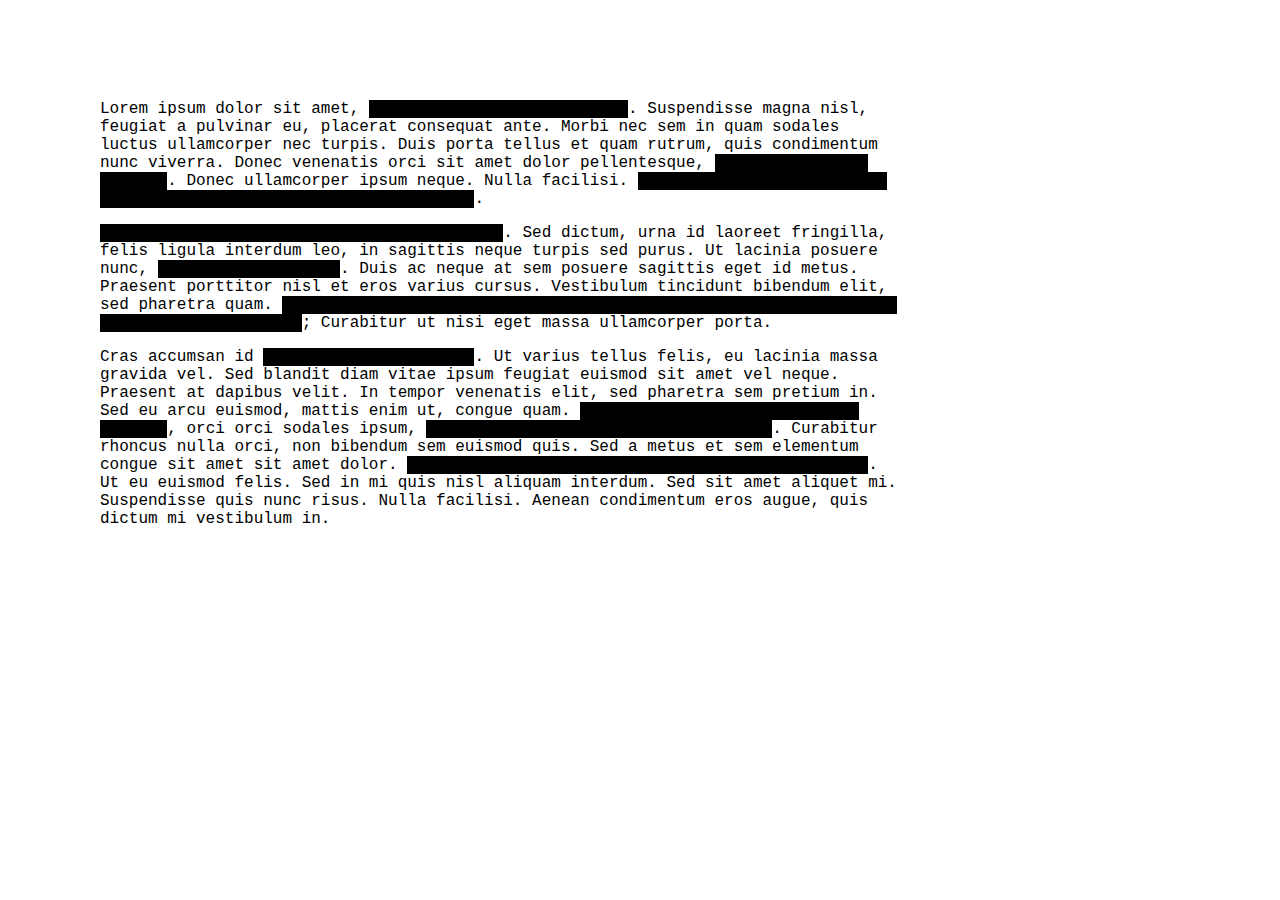
==== Assignment 2 - Raving Redactionist/index.html @ 6b4ccde9 "A2: Begin" ====
<!DOCTYPE html>
<html>
<head>
  <meta charset="utf-8">
  <meta name="viewport" width=device-width, initial-scale=1.0, maximum-scale=1.0, user-scalable=0>

  <!-- CSS stylesheet(s) -->
  <link rel="stylesheet" type="text/css" href="css/style.css" />

  <!-- Libraries -->
  <script
  src="https://code.jquery.com/jquery-3.3.1.min.js"
  integrity="sha256-FgpCb/KJQlLNfOu91ta32o/NMZxltwRo8QtmkMRdAu8="
  crossorigin="anonymous"></script>

  <!-- My script(s) -->
  <script src="js/script.js"></script>
</head>

<body>
  <p>
    Lorem ipsum dolor sit amet, <span class="redacted">consectetur adipiscing elit</span>. Suspendisse magna nisl, feugiat a pulvinar eu, placerat consequat ante. Morbi nec sem in quam sodales luctus ullamcorper nec turpis. Duis porta tellus et quam rutrum, quis condimentum nunc viverra. Donec venenatis orci sit amet dolor pellentesque, <span class="redacted">a elementum orci pretium</span>. Donec ullamcorper ipsum neque. Nulla facilisi. <span class="redacted">Morbi fringilla tellus sed erat vestibulum, at vehicula ex aliquam</span>.
  </p>

  <p>
    <span class="redacted">Ut consectetur cursus elit sit amet dictum</span>. Sed dictum, urna id laoreet fringilla, felis ligula interdum leo, in sagittis neque turpis sed purus. Ut lacinia posuere nunc, <span class="redacted">non vestibulum enim</span>. Duis ac neque at sem posuere sagittis eget id metus. Praesent porttitor nisl et eros varius cursus. Vestibulum tincidunt bibendum elit, sed pharetra quam. <span class="redacted">Vestibulum ante ipsum primis in faucibus orci luctus et ultrices posuere cubilia Curae</span>; Curabitur ut nisi eget massa ullamcorper porta.
  </p>

  <p>
    Cras accumsan id <span class="redacted">mauris et sollicitudin</span>. Ut varius tellus felis, eu lacinia massa gravida vel. Sed blandit diam vitae ipsum feugiat euismod sit amet vel neque. Praesent at dapibus velit. In tempor venenatis elit, sed pharetra sem pretium in. Sed eu arcu euismod, mattis enim ut, congue quam. <span class="redacted">Cras tempor, justo ac pretium egestas</span>, orci orci sodales ipsum, <span class="redacted">id lobortis tortor turpis quis velit</span>. Curabitur rhoncus nulla orci, non bibendum sem euismod quis. Sed a metus et sem elementum congue sit amet sit amet dolor. <span class="redacted">Aliquam bibendum velit id justo gravida suscipit</span>. Ut eu euismod felis. Sed in mi quis nisl aliquam interdum. Sed sit amet aliquet mi. Suspendisse quis nunc risus. Nulla facilisi. Aenean condimentum eros augue, quis dictum mi vestibulum in.
  </p>
</body>

</html>
---- Assignment 2 - Raving Redactionist/css/style.css ----
/*********************************************

Raving Redactionist CSS.

**********************************************/

/* Just some general syling of the page for aesthetics. Personal choice. */
body {
  font-family: Courier, monospace;
  width: 800px;
  margin-left: 100px;
  margin-top: 100px;
}

/* Redacted elements need to be blanked out */
.redacted {
  background-color: black; /* Black background */
  color: transparent; /* Invisible text so it can't be selected and seen! */
  text-decoration: none; /* Simple text */
}

/* Revealed elements need to be highlighted because it's a disaster! */
.revealed {
  background-color: transparent; /* No background */
  text-decoration: underline; /* underlined! */
  color: red; /* Emergency! */
}
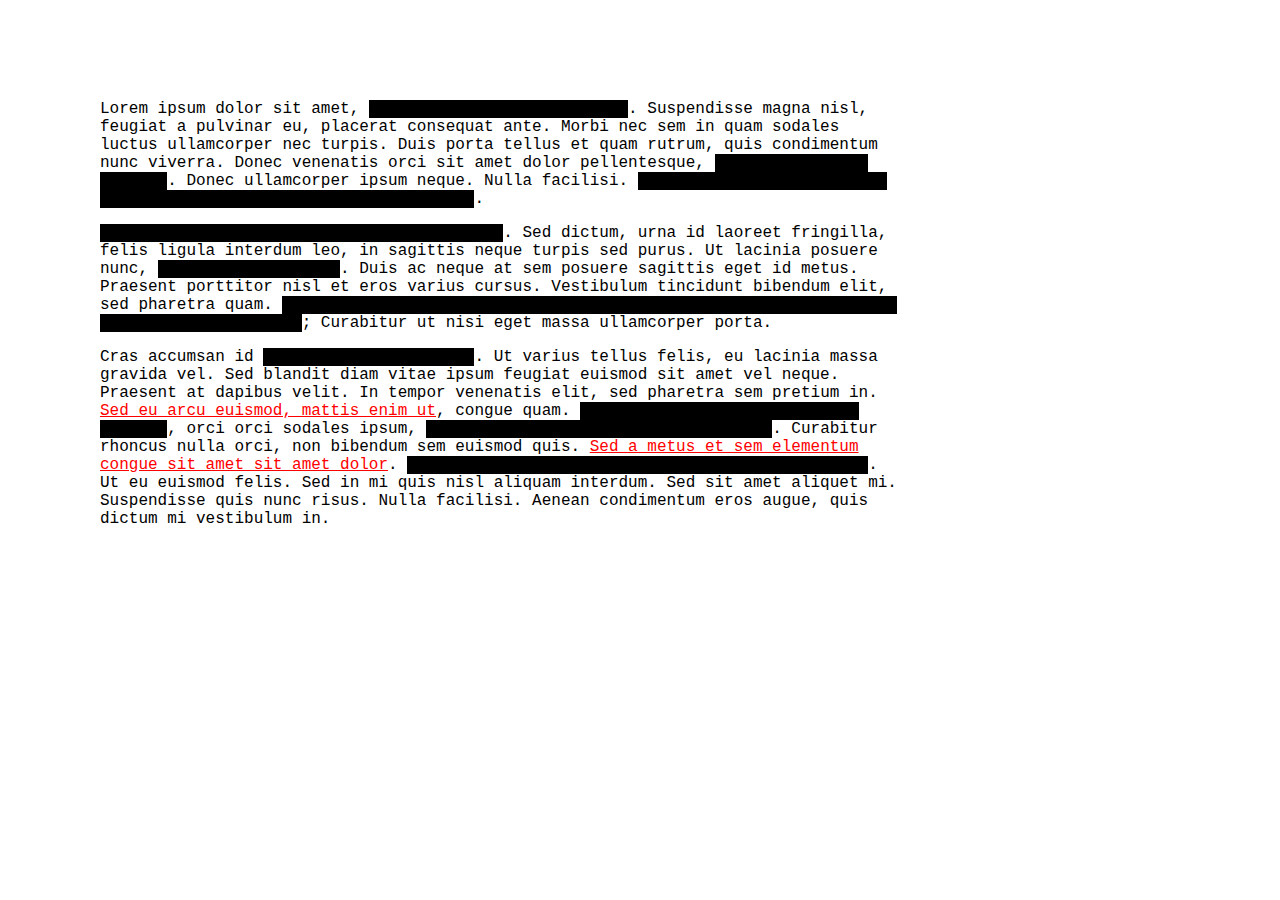
==== commit 111b5503: "A2: Hmtl Span Secret placed" ====
--- a/Assignment 2 - Raving Redactionist/index.html
+++ b/Assignment 2 - Raving Redactionist/index.html
@@ -19,15 +19,15 @@
 
 <body>
   <p>
-    Lorem ipsum dolor sit amet, <span class="redacted">consectetur adipiscing elit</span>. Suspendisse magna nisl, feugiat a pulvinar eu, placerat consequat ante. Morbi nec sem in quam sodales luctus ullamcorper nec turpis. Duis porta tellus et quam rutrum, quis condimentum nunc viverra. Donec venenatis orci sit amet dolor pellentesque, <span class="redacted">a elementum orci pretium</span>. Donec ullamcorper ipsum neque. Nulla facilisi. <span class="redacted">Morbi fringilla tellus sed erat vestibulum, at vehicula ex aliquam</span>.
+    Lorem ipsum dolor sit amet, <span class="redacted">consectetur adipiscing elit</span>. Suspendisse magna nisl, feugiat a pulvinar eu, placerat consequat ante. Morbi nec sem in quam sodales <span class="secret">luctus ullamcorper nec turpis</span>. Duis porta tellus et quam rutrum, <span class="secret">quis condimentum nunc viverra</span>. Donec venenatis orci sit amet dolor pellentesque, <span class="redacted">a elementum orci pretium</span>. Donec ullamcorper ipsum neque. Nulla facilisi. <span class="redacted">Morbi fringilla tellus sed erat vestibulum, at vehicula ex aliquam</span>.
   </p>
 
   <p>
-    <span class="redacted">Ut consectetur cursus elit sit amet dictum</span>. Sed dictum, urna id laoreet fringilla, felis ligula interdum leo, in sagittis neque turpis sed purus. Ut lacinia posuere nunc, <span class="redacted">non vestibulum enim</span>. Duis ac neque at sem posuere sagittis eget id metus. Praesent porttitor nisl et eros varius cursus. Vestibulum tincidunt bibendum elit, sed pharetra quam. <span class="redacted">Vestibulum ante ipsum primis in faucibus orci luctus et ultrices posuere cubilia Curae</span>; Curabitur ut nisi eget massa ullamcorper porta.
+    <span class="redacted">Ut consectetur cursus elit sit amet dictum</span>. Sed dictum, urna id laoreet fringilla, felis ligula interdum leo, in sagittis neque turpis sed purus. Ut lacinia posuere nunc, <span class="redacted">non vestibulum enim</span>. Duis ac neque at sem posuere sagittis eget id metus. <span class="secret">Praesent porttitor nisl et eros varius cursus</span>. Vestibulum tincidunt bibendum elit, sed pharetra quam. <span class="redacted">Vestibulum ante ipsum primis in faucibus orci luctus et ultrices posuere cubilia Curae</span>; Curabitur ut nisi eget <span class="secret">massa ullamcorper porta</span>.
   </p>
 
   <p>
-    Cras accumsan id <span class="redacted">mauris et sollicitudin</span>. Ut varius tellus felis, eu lacinia massa gravida vel. Sed blandit diam vitae ipsum feugiat euismod sit amet vel neque. Praesent at dapibus velit. In tempor venenatis elit, sed pharetra sem pretium in. Sed eu arcu euismod, mattis enim ut, congue quam. <span class="redacted">Cras tempor, justo ac pretium egestas</span>, orci orci sodales ipsum, <span class="redacted">id lobortis tortor turpis quis velit</span>. Curabitur rhoncus nulla orci, non bibendum sem euismod quis. Sed a metus et sem elementum congue sit amet sit amet dolor. <span class="redacted">Aliquam bibendum velit id justo gravida suscipit</span>. Ut eu euismod felis. Sed in mi quis nisl aliquam interdum. Sed sit amet aliquet mi. Suspendisse quis nunc risus. Nulla facilisi. Aenean condimentum eros augue, quis dictum mi vestibulum in.
+    Cras accumsan id <span class="redacted">mauris et sollicitudin</span>. Ut varius tellus felis, eu lacinia massa gravida vel. Sed blandit diam vitae ipsum feugiat euismod sit amet vel neque. <span class="secret">Praesent at dapibus velit</span>. In tempor venenatis elit, sed pharetra sem pretium in. <span class="secret">Sed eu arcu euismod, mattis enim ut</span>, congue quam. <span class="redacted">Cras tempor, justo ac pretium egestas</span>, orci orci sodales ipsum, <span class="redacted">id lobortis tortor turpis quis velit</span>. Curabitur rhoncus nulla orci, non bibendum sem euismod quis. <span class= "secret">Sed a metus et sem elementum congue sit amet sit amet dolor</span>. <span class="redacted">Aliquam bibendum velit id justo gravida suscipit</span>. Ut eu euismod felis. Sed in mi quis nisl aliquam interdum. Sed sit amet aliquet mi. Suspendisse quis nunc risus. Nulla facilisi. Aenean condimentum eros augue, quis dictum mi vestibulum in.
   </p>
 </body>
 
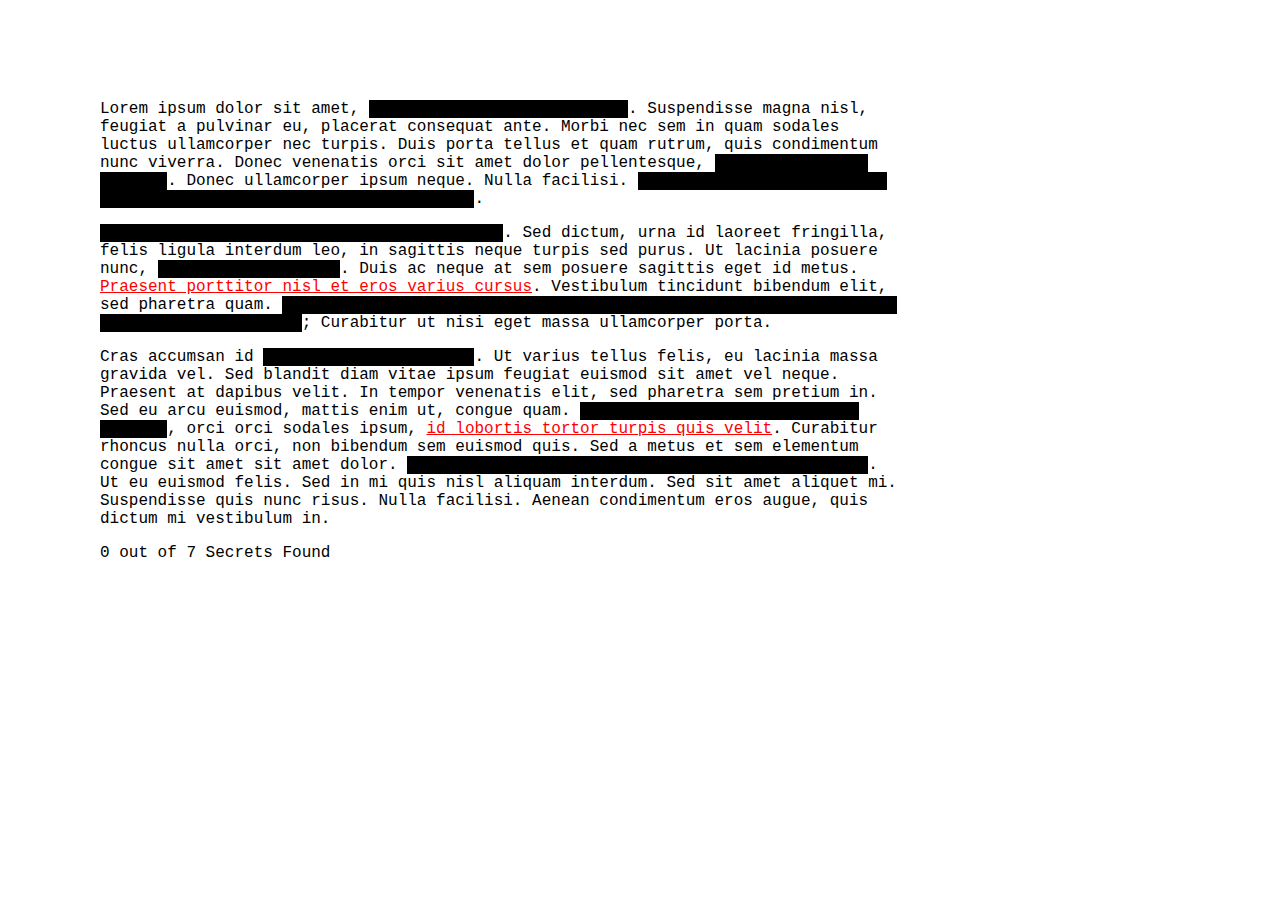
==== commit 92cbd460: "A2: .Found CSS Placed" ====
--- a/Assignment 2 - Raving Redactionist/index.html
+++ b/Assignment 2 - Raving Redactionist/index.html
@@ -29,6 +29,10 @@
   <p>
     Cras accumsan id <span class="redacted">mauris et sollicitudin</span>. Ut varius tellus felis, eu lacinia massa gravida vel. Sed blandit diam vitae ipsum feugiat euismod sit amet vel neque. <span class="secret">Praesent at dapibus velit</span>. In tempor venenatis elit, sed pharetra sem pretium in. <span class="secret">Sed eu arcu euismod, mattis enim ut</span>, congue quam. <span class="redacted">Cras tempor, justo ac pretium egestas</span>, orci orci sodales ipsum, <span class="redacted">id lobortis tortor turpis quis velit</span>. Curabitur rhoncus nulla orci, non bibendum sem euismod quis. <span class= "secret">Sed a metus et sem elementum congue sit amet sit amet dolor</span>. <span class="redacted">Aliquam bibendum velit id justo gravida suscipit</span>. Ut eu euismod felis. Sed in mi quis nisl aliquam interdum. Sed sit amet aliquet mi. Suspendisse quis nunc risus. Nulla facilisi. Aenean condimentum eros augue, quis dictum mi vestibulum in.
   </p>
+
+  <p>
+    0 out of 7 Secrets Found
+  </p>
 </body>
 
 </html>
--- a/Assignment 2 - Raving Redactionist/css/style.css
+++ b/Assignment 2 - Raving Redactionist/css/style.css
@@ -25,3 +25,8 @@
   text-decoration: underline; /* underlined! */
   color: red; /* Emergency! */
 }
+
+.found {
+  background-color: green;
+  text-decoration: underline;
+}
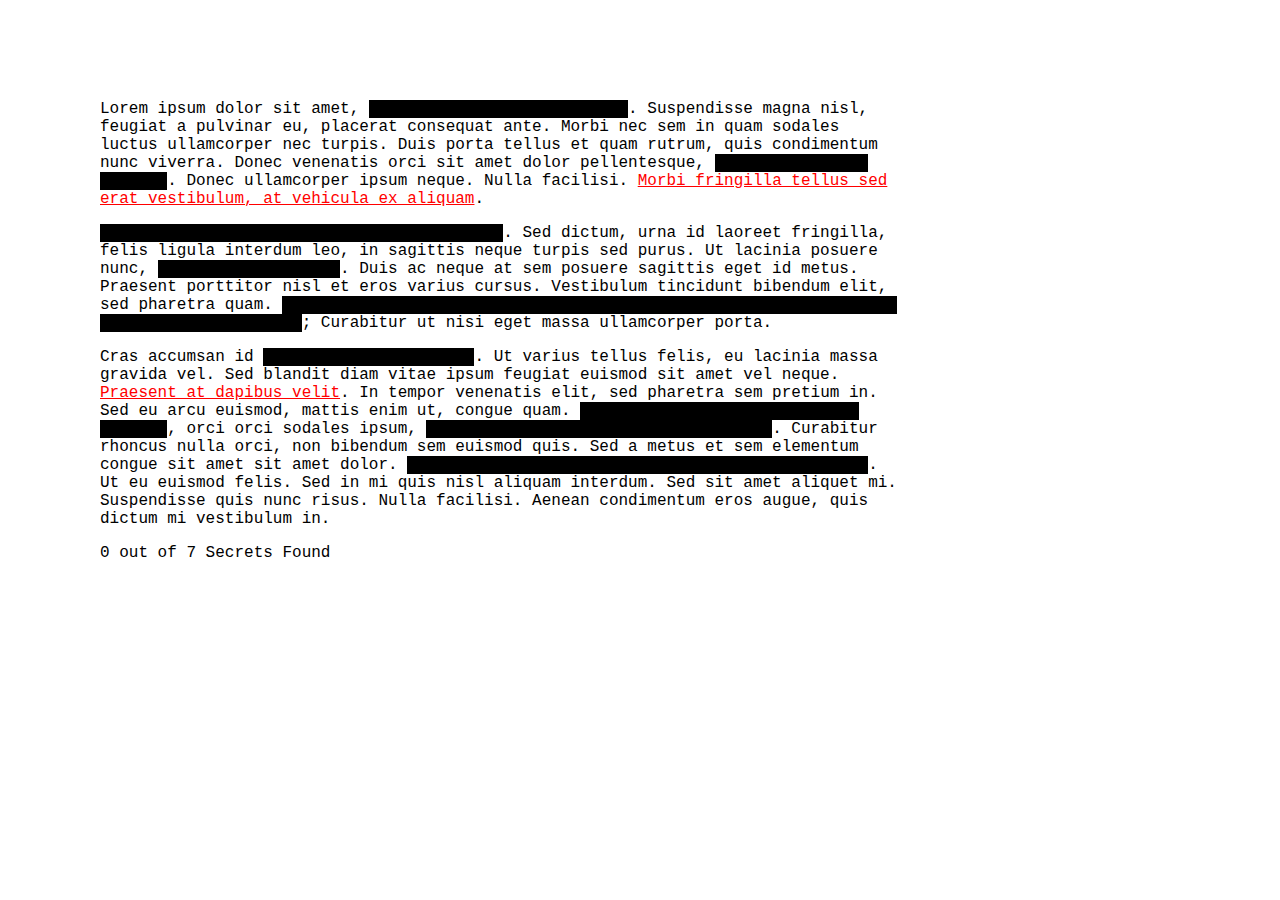
==== commit 57ec01e7: "A2: Counter Enabled" ====
--- a/Assignment 2 - Raving Redactionist/index.html
+++ b/Assignment 2 - Raving Redactionist/index.html
@@ -31,7 +31,7 @@
   </p>
 
   <p>
-    0 out of 7 Secrets Found
+    <span class="Score"> 0 </span> out of 7 Secrets Found
   </p>
 </body>
 
--- a/Assignment 2 - Raving Redactionist/css/style.css
+++ b/Assignment 2 - Raving Redactionist/css/style.css
@@ -27,6 +27,6 @@
 }
 
 .found {
-  background-color: green;
+  background-color: blue;
   text-decoration: underline;
 }
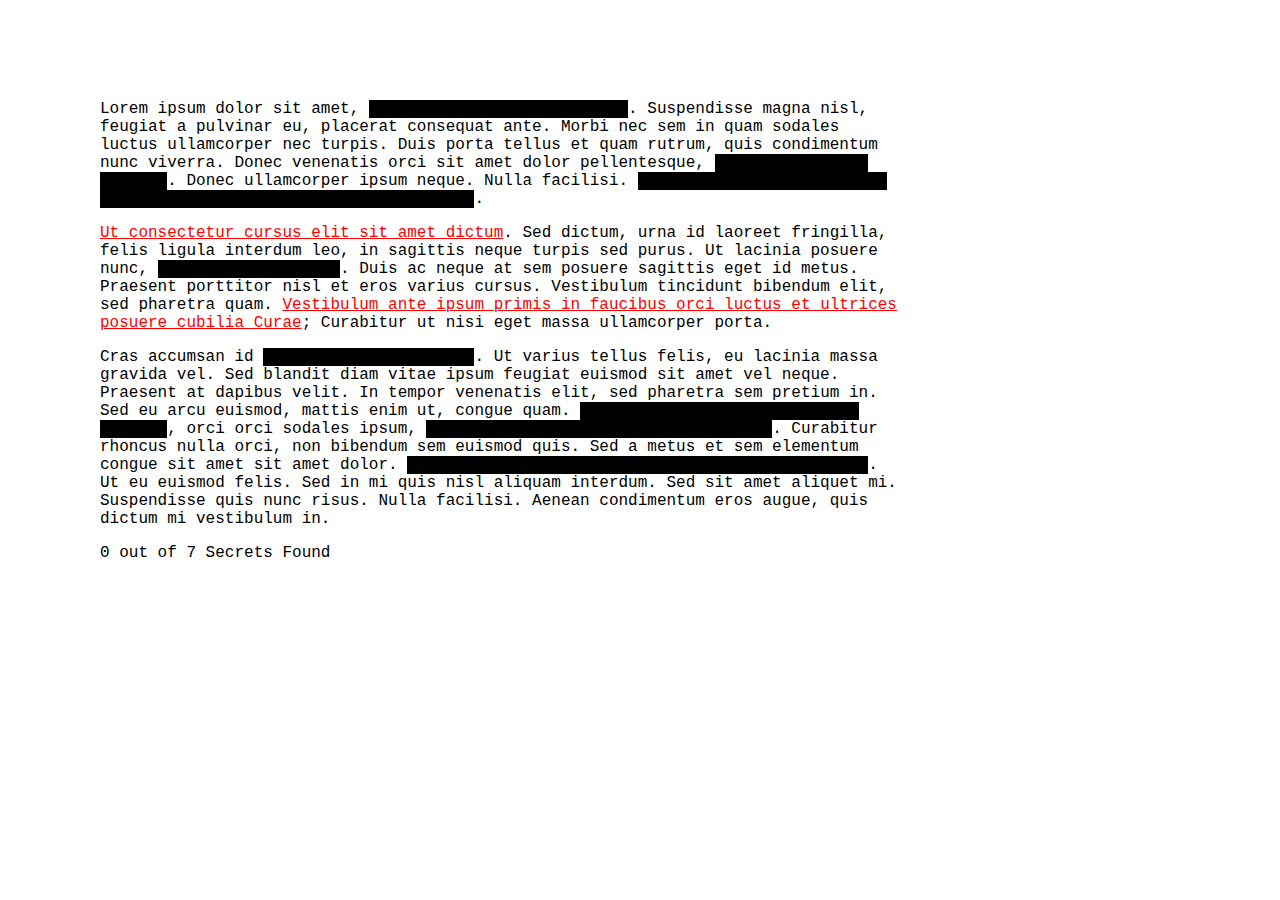
==== commit db7e83ef: "A2: Commentary and Clean up" ====
--- a/Assignment 2 - Raving Redactionist/index.html
+++ b/Assignment 2 - Raving Redactionist/index.html
@@ -17,6 +17,7 @@
   <script src="js/script.js"></script>
 </head>
 
+  <!-- Body -->
 <body>
   <p>
     Lorem ipsum dolor sit amet, <span class="redacted">consectetur adipiscing elit</span>. Suspendisse magna nisl, feugiat a pulvinar eu, placerat consequat ante. Morbi nec sem in quam sodales <span class="secret">luctus ullamcorper nec turpis</span>. Duis porta tellus et quam rutrum, <span class="secret">quis condimentum nunc viverra</span>. Donec venenatis orci sit amet dolor pellentesque, <span class="redacted">a elementum orci pretium</span>. Donec ullamcorper ipsum neque. Nulla facilisi. <span class="redacted">Morbi fringilla tellus sed erat vestibulum, at vehicula ex aliquam</span>.
@@ -29,7 +30,7 @@
   <p>
     Cras accumsan id <span class="redacted">mauris et sollicitudin</span>. Ut varius tellus felis, eu lacinia massa gravida vel. Sed blandit diam vitae ipsum feugiat euismod sit amet vel neque. <span class="secret">Praesent at dapibus velit</span>. In tempor venenatis elit, sed pharetra sem pretium in. <span class="secret">Sed eu arcu euismod, mattis enim ut</span>, congue quam. <span class="redacted">Cras tempor, justo ac pretium egestas</span>, orci orci sodales ipsum, <span class="redacted">id lobortis tortor turpis quis velit</span>. Curabitur rhoncus nulla orci, non bibendum sem euismod quis. <span class= "secret">Sed a metus et sem elementum congue sit amet sit amet dolor</span>. <span class="redacted">Aliquam bibendum velit id justo gravida suscipit</span>. Ut eu euismod felis. Sed in mi quis nisl aliquam interdum. Sed sit amet aliquet mi. Suspendisse quis nunc risus. Nulla facilisi. Aenean condimentum eros augue, quis dictum mi vestibulum in.
   </p>
-
+  <!-- Span Class "Score" will count the score as the secrets are revealed -->
   <p>
     <span class="Score"> 0 </span> out of 7 Secrets Found
   </p>
--- a/Assignment 2 - Raving Redactionist/css/style.css
+++ b/Assignment 2 - Raving Redactionist/css/style.css
@@ -26,7 +26,9 @@
   color: red; /* Emergency! */
 }
 
+/* Found elements will be highlighted in green */
 .found {
-  background-color: blue;
-  text-decoration: underline;
+  background-color: transparent; /* No background */
+  text-decoration: underline; /* underlined! */
+  color: green; /* Secret! */
 }
